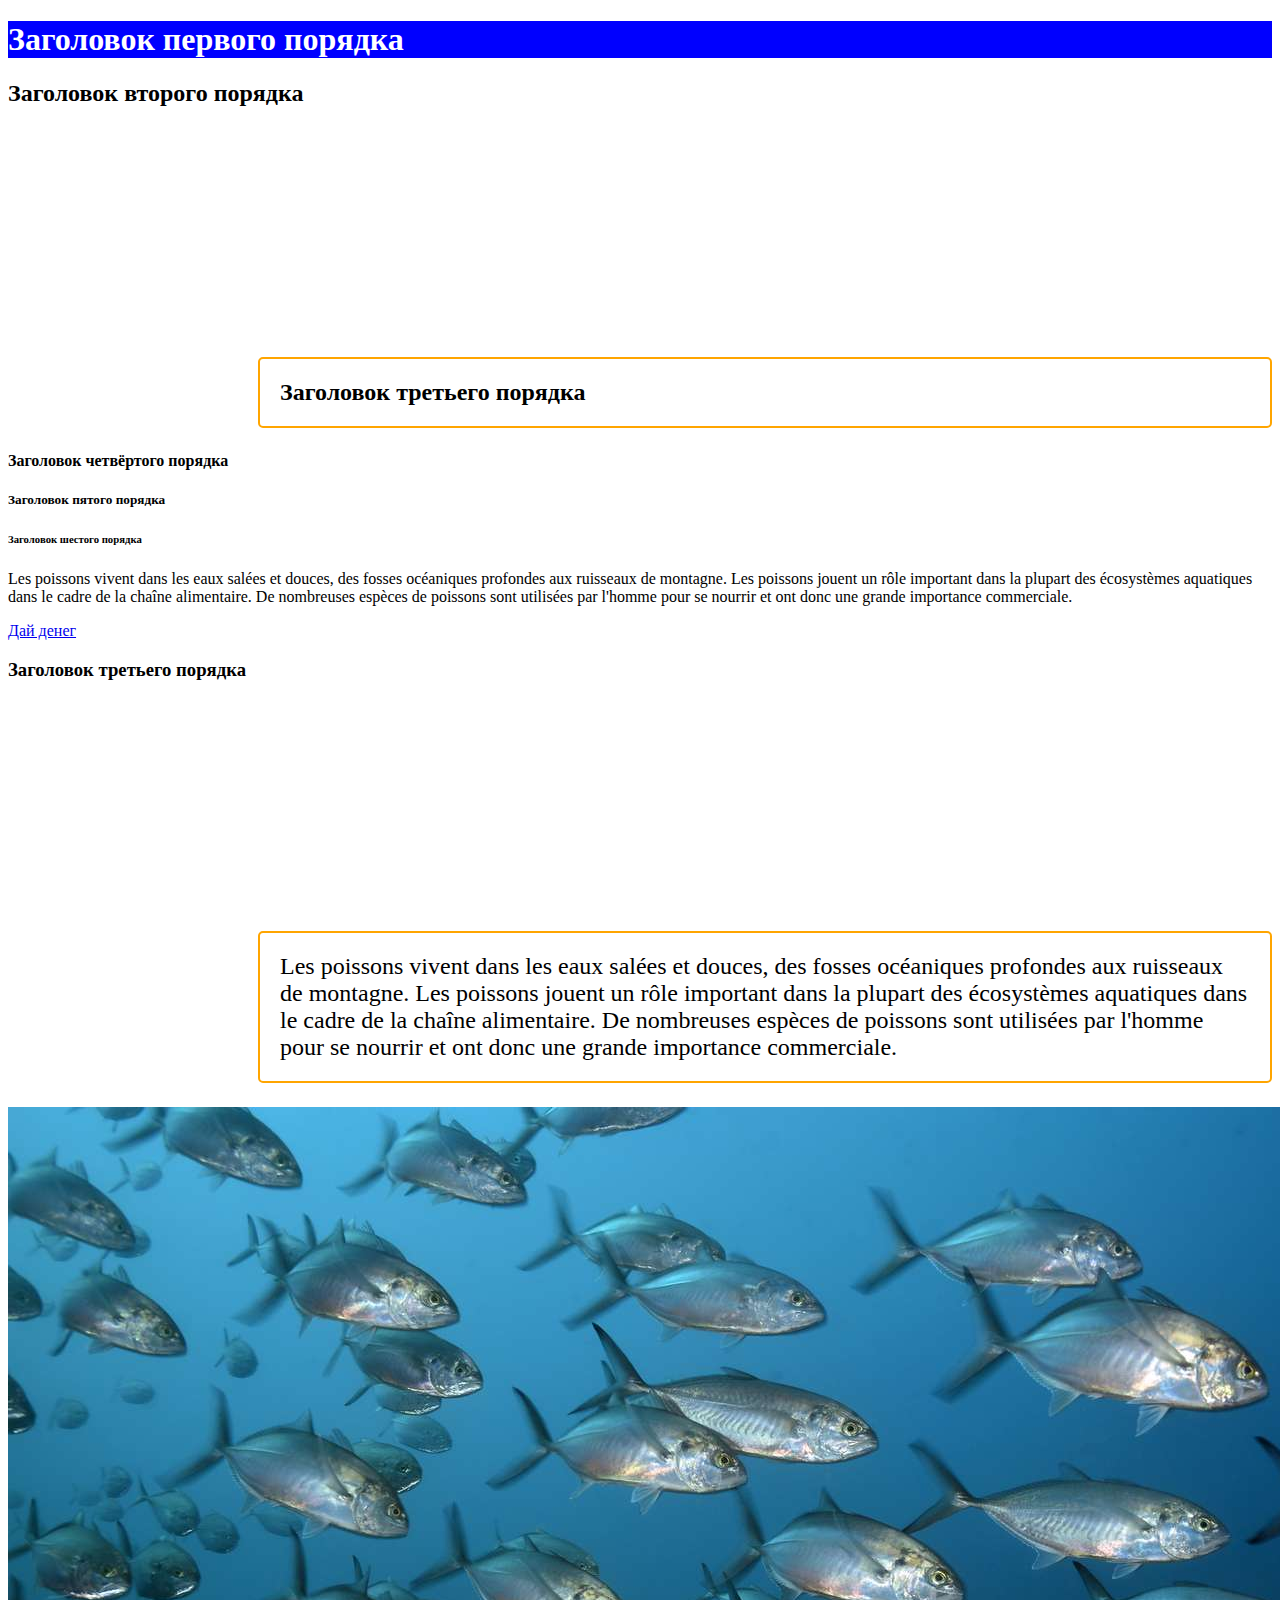
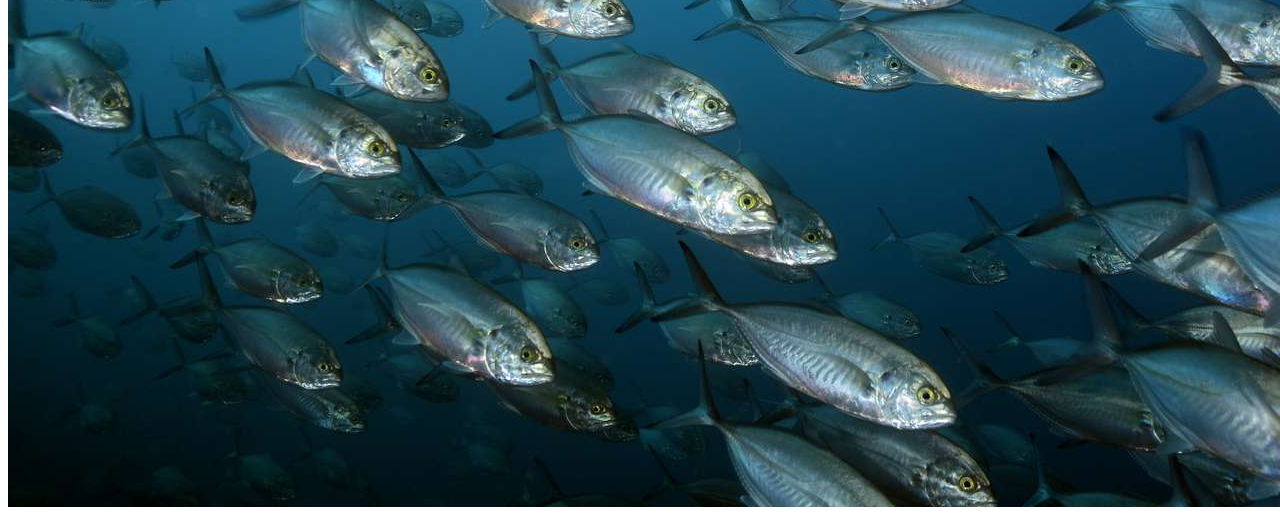
==== index.html @ 91f4b41e "first project" ====
<!doctype html>
<html lang="en">
<head>
    <meta charset="UTF-8">
    <meta name="viewport"
          content="width=device-width, user-scalable=no, initial-scale=1.0, maximum-scale=1.0, minimum-scale=1.0">
    <meta http-equiv="X-UA-Compatible" content="ie=edge">
    <link rel="stylesheet" href="style.css">
    <title>First project</title>
</head>

<body>

    <h1>Заголовок первого порядка</h1>
    <h2>Заголовок второго порядка</h2>
    <h3 class="description">Заголовок третьего порядка</h3>
    <h4>Заголовок четвёртого порядка</h4>
    <h5>Заголовок пятого порядка</h5>
    <h6>Заголовок шестого порядка</h6>

    <p>Les poissons vivent dans les eaux salées et douces, des fosses océaniques profondes aux ruisseaux de montagne. Les poissons jouent un rôle important dans la plupart des écosystèmes aquatiques dans le cadre de la chaîne alimentaire. De nombreuses espèces de poissons sont utilisées par l'homme pour se nourrir et ont donc une grande importance commerciale.</p>

    <a href="https://www.tinkoff.ru/events/account/Current/5535462609/0/?internal_source=home_productWidget">Дай денег</a>

    <div>
        <h3>Заголовок третьего порядка</h3>
        <p class="description">Les poissons vivent dans les eaux salées et douces, des fosses océaniques profondes aux ruisseaux de montagne. Les poissons jouent un rôle important dans la plupart des écosystèmes aquatiques dans le cadre de la chaîne alimentaire. De nombreuses espèces de poissons sont utilisées par l'homme pour se nourrir et ont donc une grande importance commerciale.</p>
    </div>

    <img src="fish.jpg" alt="Fish">

</body>
</html>
---- style.css ----
h1 {
    background: blue;
    color: white;
}

.description{
    border: 2px solid orange;
    border-radius: 5px;
    font-size: 24px;
    padding: 20px;
    margin-top: 250px;
    margin-left: 250px;
}
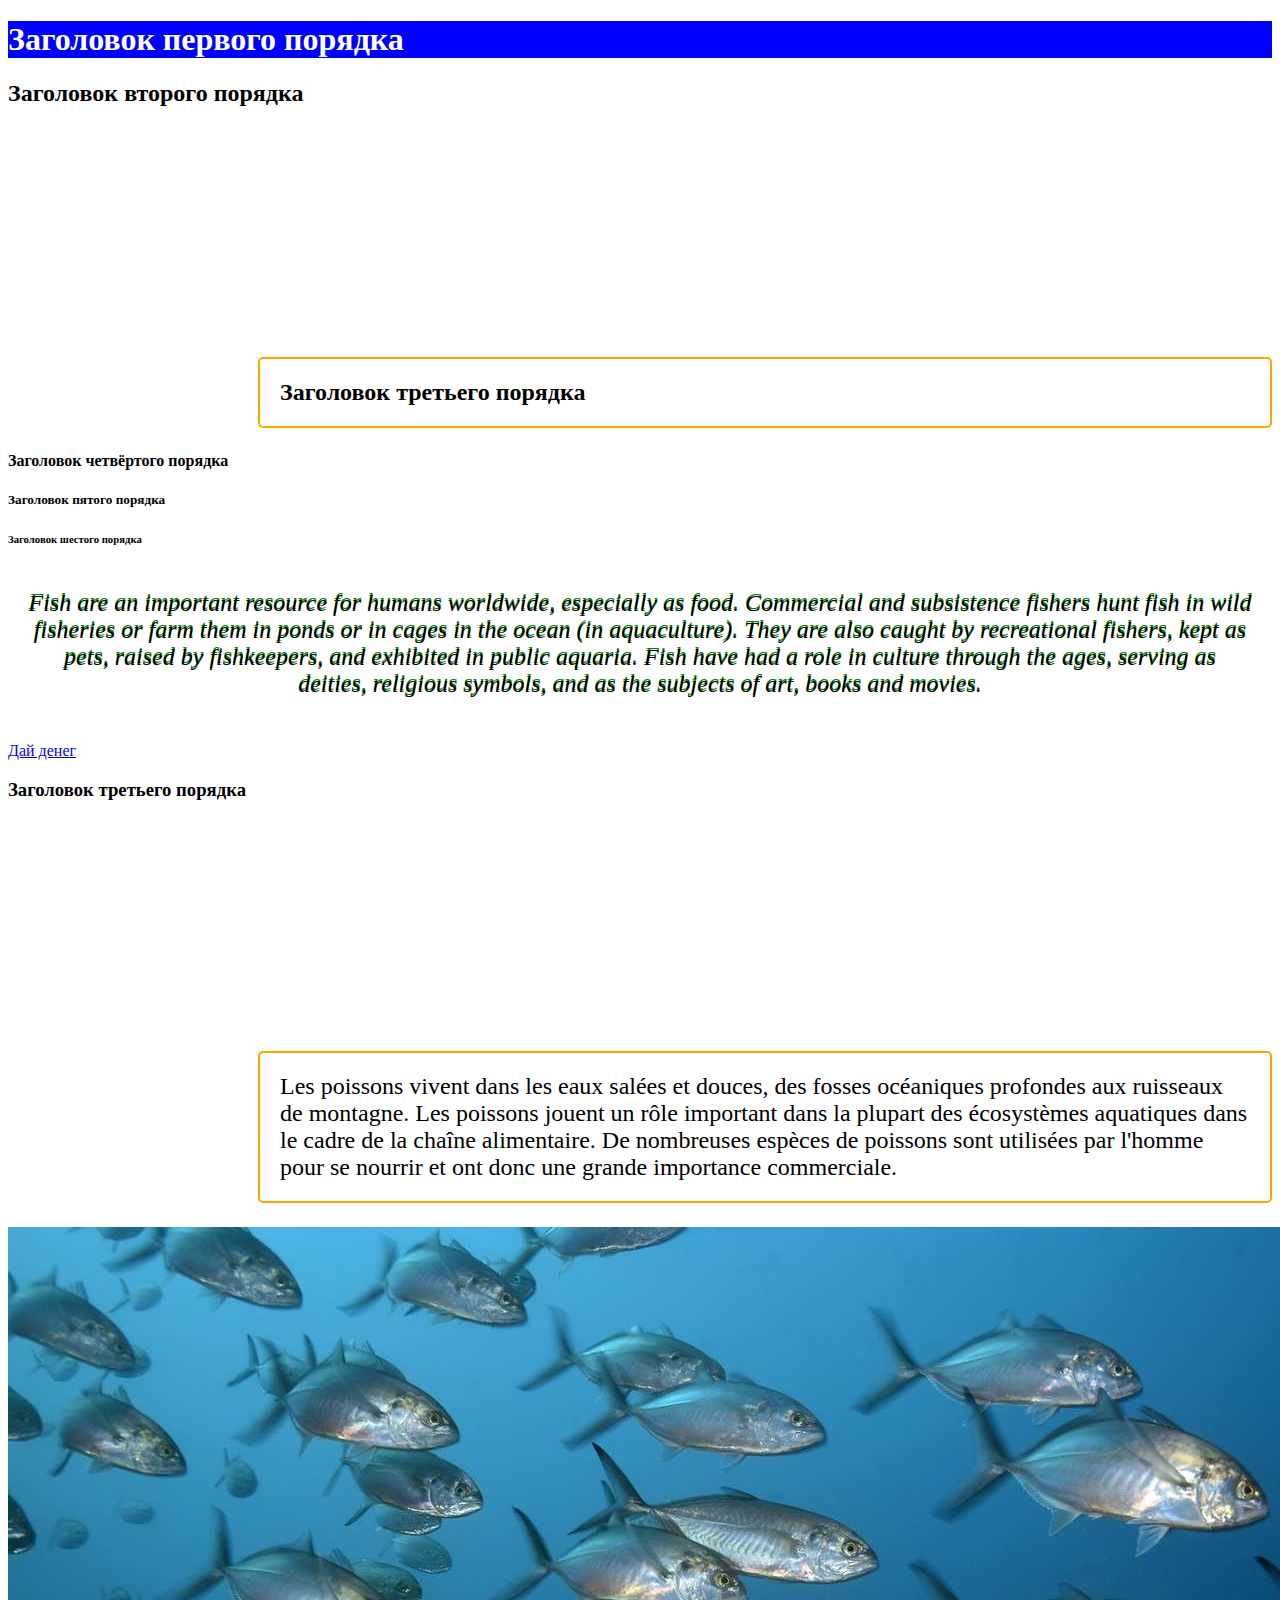
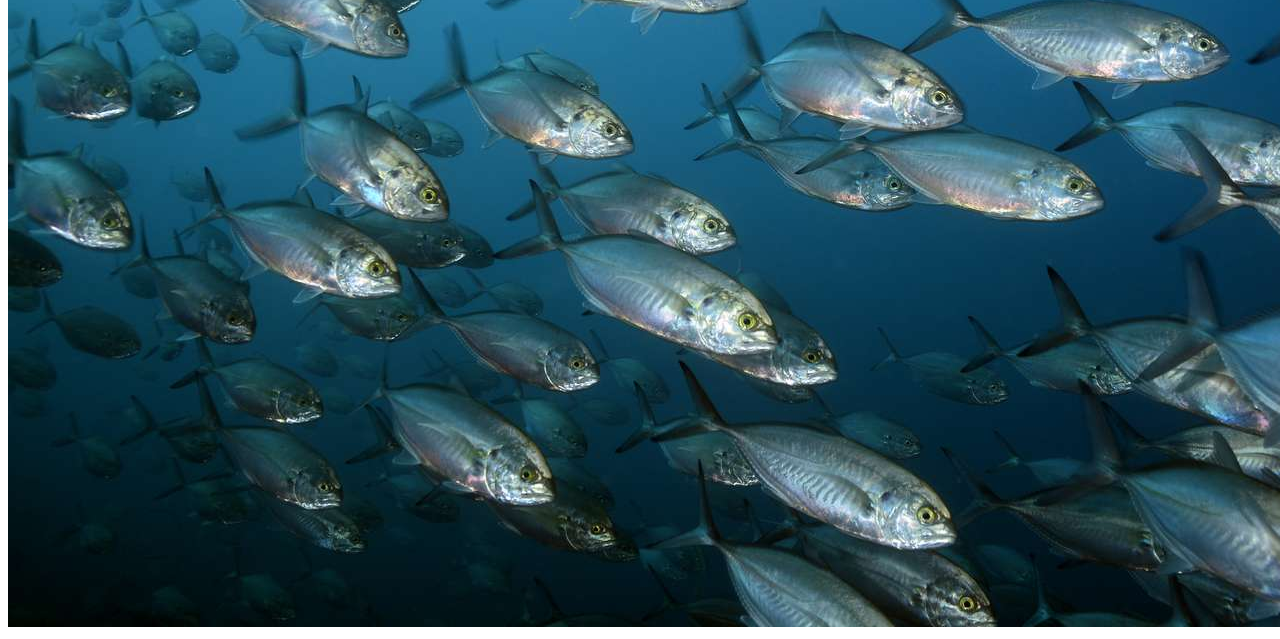
==== commit 897bddee: "2 text with green" ====
--- a/index.html
+++ b/index.html
@@ -18,8 +18,7 @@
     <h5>Заголовок пятого порядка</h5>
     <h6>Заголовок шестого порядка</h6>
 
-    <p>Les poissons vivent dans les eaux salées et douces, des fosses océaniques profondes aux ruisseaux de montagne. Les poissons jouent un rôle important dans la plupart des écosystèmes aquatiques dans le cadre de la chaîne alimentaire. De nombreuses espèces de poissons sont utilisées par l'homme pour se nourrir et ont donc une grande importance commerciale.</p>
-
+    <p class="fish">Fish are an important resource for humans worldwide, especially as food. Commercial and subsistence fishers hunt fish in wild fisheries or farm them in ponds or in cages in the ocean (in aquaculture). They are also caught by recreational fishers, kept as pets, raised by fishkeepers, and exhibited in public aquaria. Fish have had a role in culture through the ages, serving as deities, religious symbols, and as the subjects of art, books and movies.</p>
     <a href="https://www.tinkoff.ru/events/account/Current/5535462609/0/?internal_source=home_productWidget">Дай денег</a>
 
     <div>
--- a/style.css
+++ b/style.css
@@ -13,4 +13,12 @@
     padding: 20px;
     margin-top: 250px;
     margin-left: 250px;
+}
+
+.fish{
+    font-size: 24px;
+    font-style: oblique;
+    padding: 20px;
+    text-align: center;
+    text-shadow: green 0 -2px;
 }